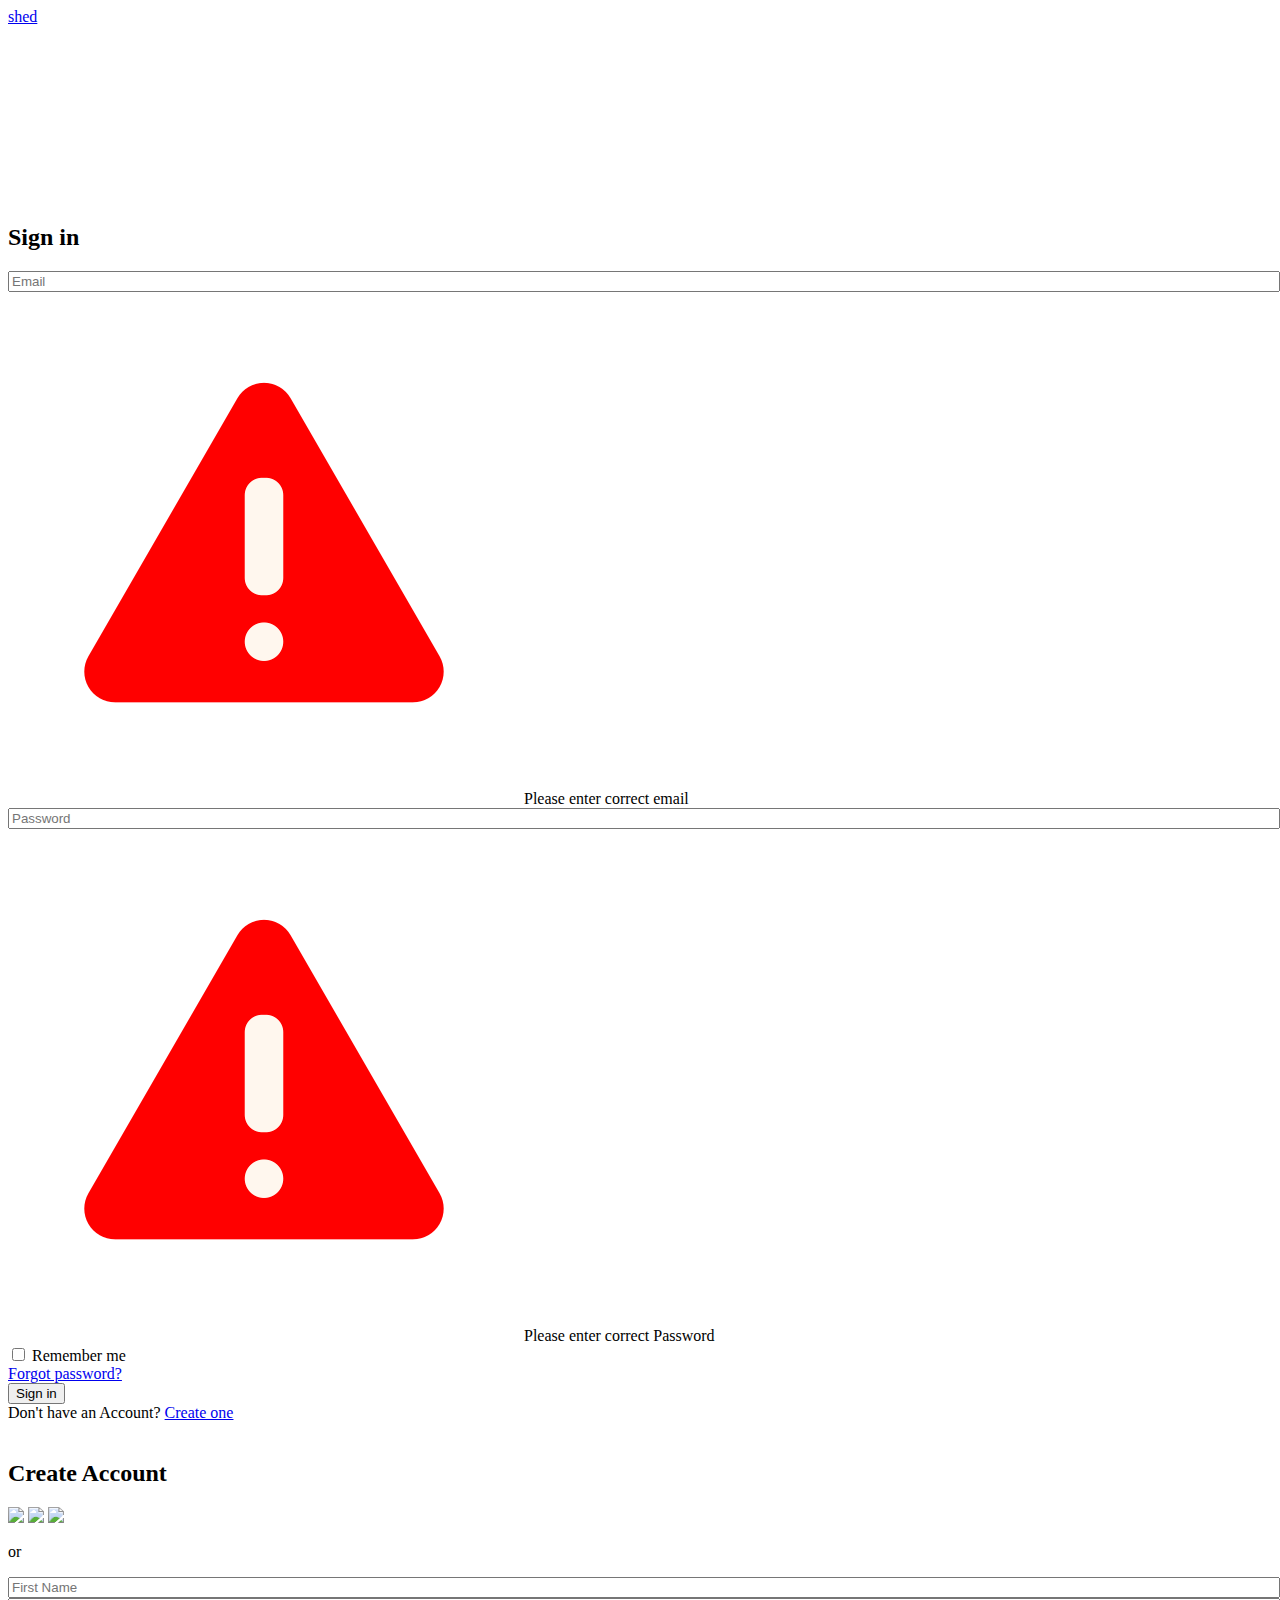
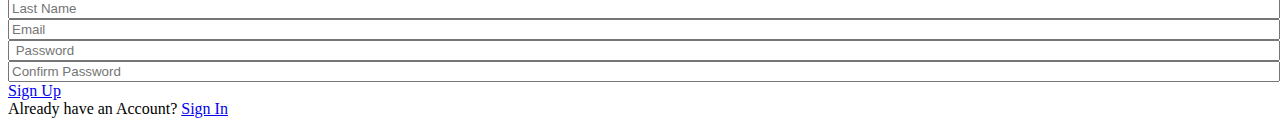
==== authentication/login.html @ 87b33bbf "feat: login-signup page" ====
<!DOCTYPE html>
<html lang="en">
<head>
    <meta charset="UTF-8">
    <meta http-equiv="X-UA-Compatible" content="IE=edge">
    <meta name="viewport" content="width=device-width, initial-scale=1.0">
    <title>Login</title>
    <script src="https://kit.fontawesome.com/e5dbe6b99b.js" crossorigin="anonymous"></script>
    <link rel="stylesheet" href="/authentication/login.css">
</head>
<body>
    <main>
        <header>
            <section class="flex nav-section">
                <div class="logo-container">
                    <a id="btnHamburger" href="#" class="header-toggle  menu-btn icon ">
                        <span></span>
                        <span></span>
                        <span></span>
                    </a>
                        <a href="../index.html" class="logo" >shed</a>
                    </div>
                    <nav class="width-full height-full navbar">
                        <div class="flex nav-icon-container">
                            <div class="flex pointer icon-container ">
                                <i class="icon wishlist-icon size-xs far fa-heart"></i>
                            </div>
                            <div class="flex pointer icon-container ">
                                <i class="icon cart-icon fas fa-shopping-bag"></i>
                            </div>
                        </div>
                    </nav>
            </section>
        </header>

    <section class="auth-container">
        <div class="flex form-container">
            <form action="login form register" id="login" class="login-form">
                <h2 class="form-title txt-center h2">Sign in</h2>
                <div class="input-box">
                <div class="input-with-icon">
                    <i class="icon size-xs far fa-user "></i>
                    <input type="text"
                    id = "check-email-inp" placeholder="Email" class="input email-input" required>
                </div>
                    <div class="flex validation-style">
                        <img class="icon size-xs" src="/assets/warning.png" alt="">
                        <span class="msg-txt error-txt lt-bold">
                            Please enter correct email</div>
                        </span>
                    </div>
                    <div class="input-box">
                        <div class="input-with-icon">
                            <i class="icon fas fa-key"></i>
                            <input type="password" placeholder="Password" 
                            id = "check-password-inp"
                            class="input password-input">
                        </div>
                        <div class="flex validation-style">
                            <img class="icon size-xs" src="/assets/warning.png" alt="">
                            <span class="error-txt lt-bold">
                                Please enter correct Password</div>
                            </span>
                        </div>
                
                <div class="flex remember-forgot-grp">
                    <div class="flex remember-box">
                        <input type="checkbox" id="yes" name="bydefault" value="yes" class="form-checkbox pointer">
                        <label for="yes" class="lt-bold txt-xs">Remember me</label>
                    </div>
                    <a href="#" class="login-forgot txt-sm txt-grey">Forgot password?</a>
                </div>
                <button href="#" type="submit" class="btn btn-md link login-btn">Sign in</button>

                <div class="signup-way">
                    <span class="account-no">Don't have an Account?</span>
                    <a id="try-signup" href="#">Create one</a>
                </div>
            </form>
            <br>
            <form action="sign-up form register" id="sign-up" class="signup-form none">
                <h2 class="form-title txt-center h2 ">Create Account</h2>
                <div class="flex-container social-login">
                    <a href="#"><img  class="icon size-xs" src="https://img.icons8.com/color/48/000000/google-logo.png"/></a>
                    <a href="#"><img class="icon size-xs" src="https://img.icons8.com/ios-glyphs/30/000000/github.png"/></a>
                    <a href="#"><img class="icon size-xs" src="https://img.icons8.com/color/48/000000/twitter--v1.png"/></a>
                </div>
                <p class="or"><span>or</span></p>


                <div class="name-input-box">
                    <div class="input-with-icon ">
                        <i class="icon user-icon size-xs far fa-user"></i>
                        <input type="text" placeholder="First Name" class="input w-100 firstname-input" required>
                    </div>
                    <div class="input-with-icon">
                        <i class="icon user-icon size-xs far fa-user"></i>
                        <input type="text" placeholder="Last Name" class="input w-100 lastname-input" required>
                    </div>
                </div>
                <div class="input-with-icon">
                    <i class="icon email-icon size-xs far fa-envelope"></i>
                    <input type="email" placeholder="Email" class="input email-input" required >
                </div>
                <div class="input-with-icon password-box">
                    <i class="icon fas fa-key"></i>
                    <input type="password" placeholder=" Password" class="input see-password-input">
                    <a href="#" class="password-control "></a>
                </div>
                <div class="input-with-icon  active-inp">
                    <i class="icon fas fa-key"></i>
                    <input type="password" placeholder="Confirm Password" class="input password-input">
                </div>  
                <a href="#" class="signup-btn btn btn-md  link">Sign Up</a>
                <div class="login-way">
                    <span class="account-yes" >Already have an Account?</span>
                    <a href="#" id="try-login">Sign In</a>
                </div>

            </form>
        </div>
    </section>
</main>
</body>
<script src="./login.js"></script>
</html>
---- authentication/login.css ----
@import url('https://shed-ui.netlify.app/component.css');
@import url(../utilities.css);
@import url('/landing-page/landing-page.css');
.navbar{
    margin-left: auto;
}
.form-container{
    margin-top: 7rem;
    position: relative;
    height: 40%;
    width: 100%;
    margin-inline: auto;
}
.input-with-icon .input{
    width: 100%;
}
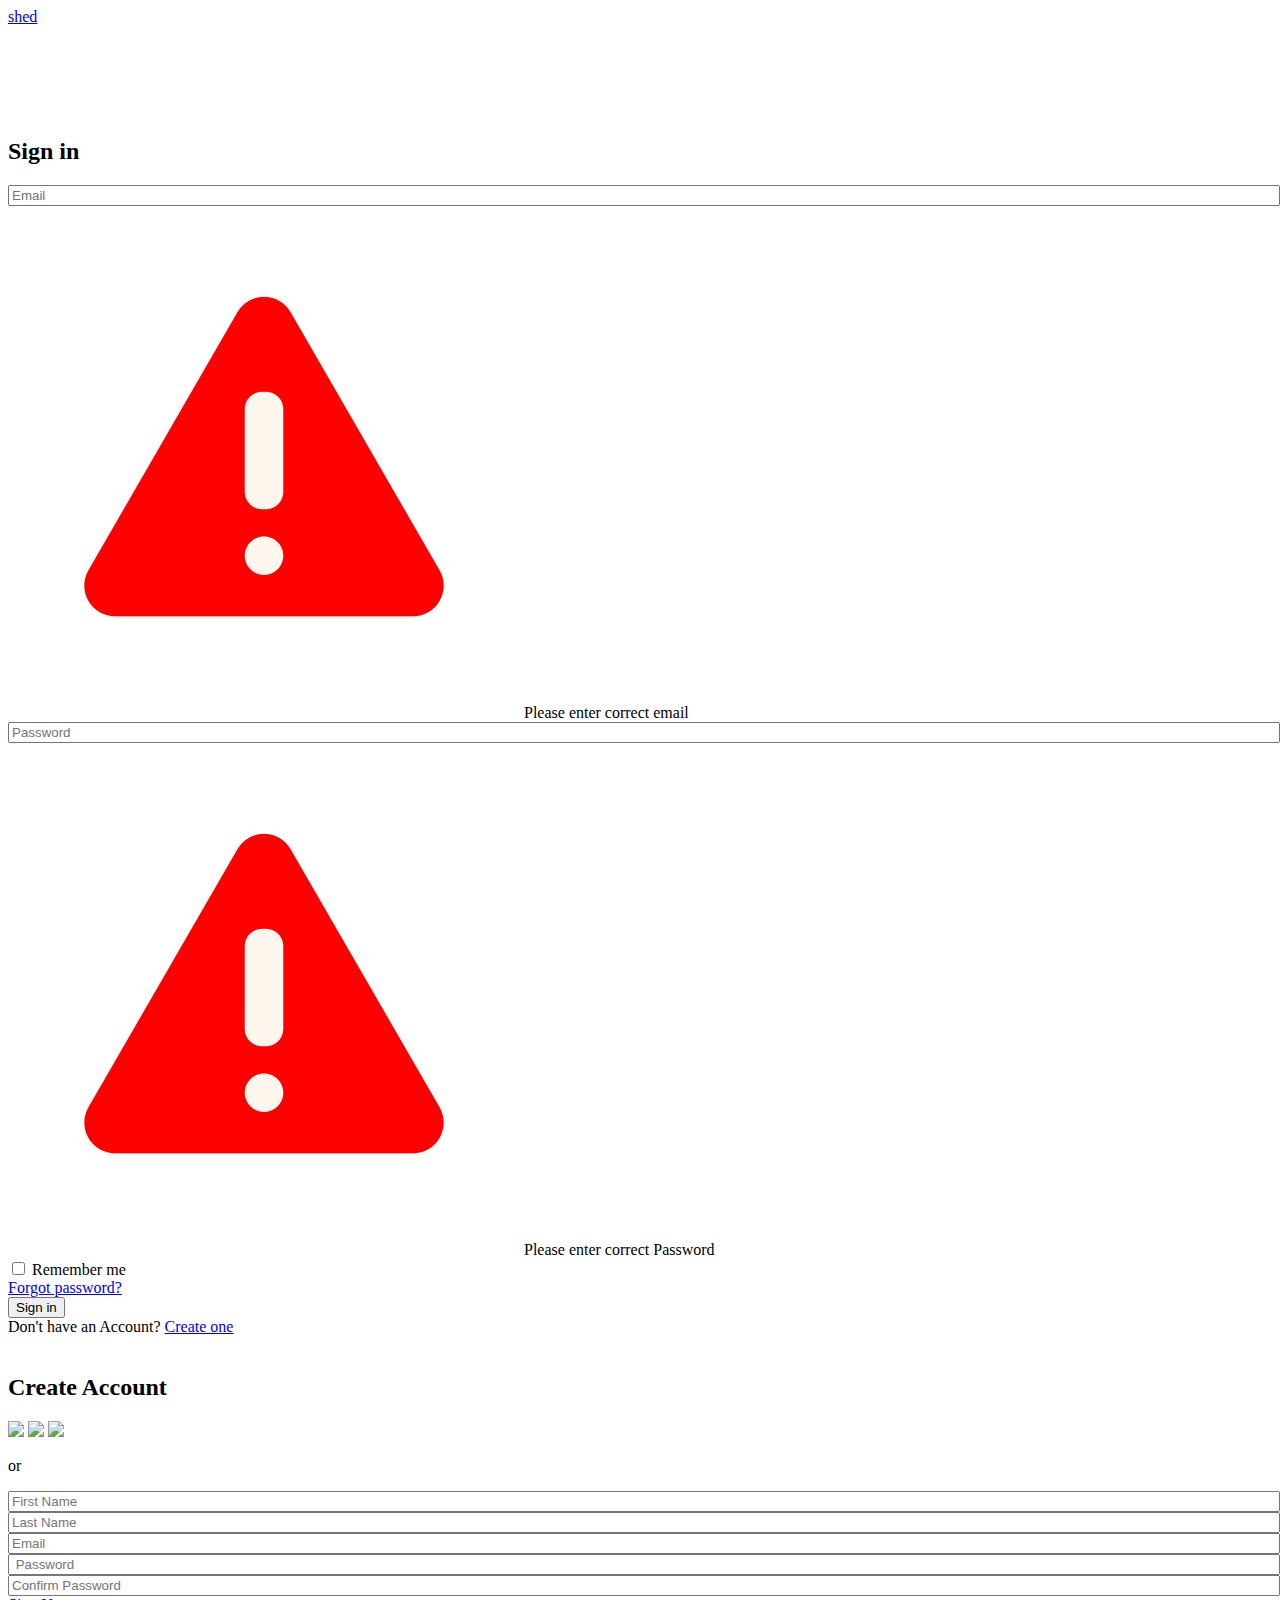
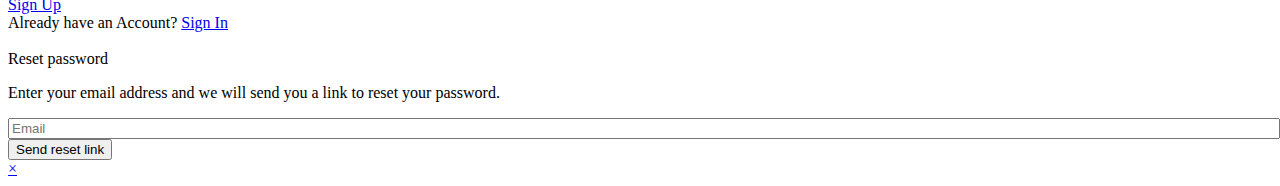
==== commit dbcd3246: "Feat: Added Forgot password component" ====
--- a/authentication/login.html
+++ b/authentication/login.html
@@ -13,20 +13,19 @@
         <header>
             <section class="flex nav-section">
                 <div class="logo-container">
-                    <a id="btnHamburger" href="#" class="header-toggle  menu-btn icon ">
-                        <span></span>
-                        <span></span>
-                        <span></span>
-                    </a>
                         <a href="../index.html" class="logo" >shed</a>
                     </div>
                     <nav class="width-full height-full navbar">
                         <div class="flex nav-icon-container">
                             <div class="flex pointer icon-container ">
-                                <i class="icon wishlist-icon size-xs far fa-heart"></i>
+                                <a href="../wishlist-page/wishlist.html">
+                                    <i class="icon wishlist-icon size-xs far fa-heart"></i>
+                                </a>
                             </div>
                             <div class="flex pointer icon-container ">
-                                <i class="icon cart-icon fas fa-shopping-bag"></i>
+                                <a href="../cart-management/cart.html">
+                                    <i class="icon cart-icon fas fa-shopping-bag"></i>
+                                </a>
                             </div>
                         </div>
                     </nav>
@@ -68,7 +67,7 @@
                         <input type="checkbox" id="yes" name="bydefault" value="yes" class="form-checkbox pointer">
                         <label for="yes" class="lt-bold txt-xs">Remember me</label>
                     </div>
-                    <a href="#" class="login-forgot txt-sm txt-grey">Forgot password?</a>
+                    <a href="#modal-box" class="login-forgot txt-sm txt-grey">Forgot password?</a>
                 </div>
                 <button href="#" type="submit" class="btn btn-md link login-btn">Sign in</button>
 
@@ -86,7 +85,6 @@
                     <a href="#"><img class="icon size-xs" src="https://img.icons8.com/color/48/000000/twitter--v1.png"/></a>
                 </div>
                 <p class="or"><span>or</span></p>
-
 
                 <div class="name-input-box">
                     <div class="input-with-icon ">
@@ -116,9 +114,30 @@
                     <span class="account-yes" >Already have an Account?</span>
                     <a href="#" id="try-login">Sign In</a>
                 </div>
-
             </form>
         </div>
+    </section>
+    <br>
+    <!-- Forgot-Password-Section -->
+    <section>
+        <div id="modal-box" class="flex modal absolute inset">
+            <form action="" class="forgot-password-form">
+            <div class="relative forgot-password-card">
+                <div class="flex card-header"><span class="heading txt-md lt-bold">Reset password</span></div>
+                <div class="card-content">
+                    <p class="card-description txt-sm">Enter your email address and we will send you a link to reset your password.</p>
+                    <div class="input-box">
+                        <div class="input-with-icon">
+                            <i class="icon email-icon size-xs far fa-envelope"></i>
+                            <input type="email" placeholder="Email" class="input email-input" required >
+                        </div>
+                </div>
+                <button href="#" type="submit" class="btn btn-md link reset-btn">Send reset link</button>
+            </div>
+            <a href="#" class="modal-close">&times;</a>
+            </div>
+            </form>
+            </div>
     </section>
 </main>
 </body>
--- a/authentication/login.css
+++ b/authentication/login.css
@@ -1,6 +1,7 @@
 @import url('https://shed-ui.netlify.app/component.css');
 @import url(../utilities.css);
 @import url('/landing-page/landing-page.css');
+
 .navbar{
     margin-left: auto;
 }
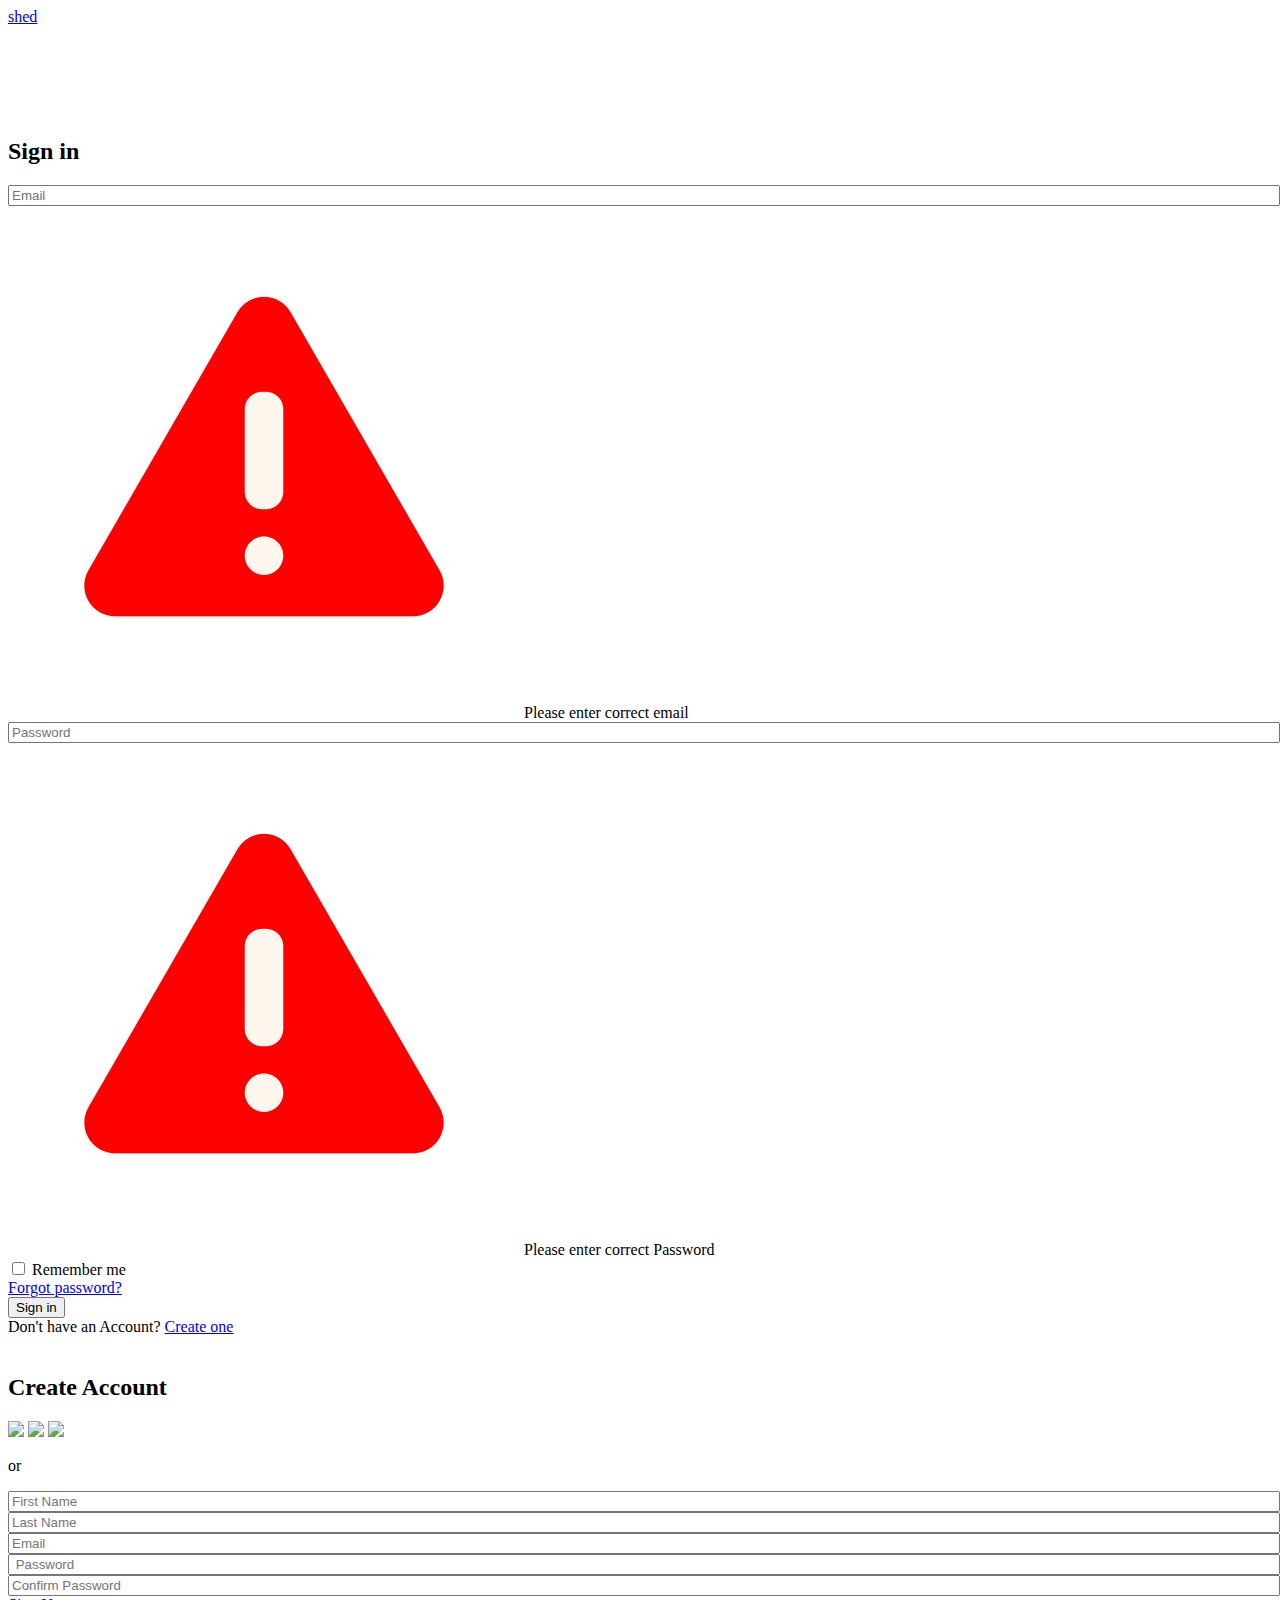
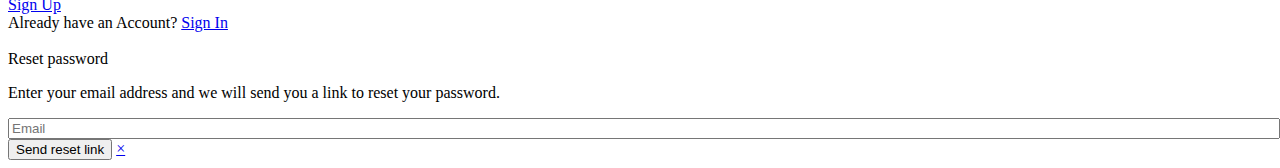
==== commit 97512dce: "Update: removed unnecessary divs" ====
--- a/authentication/login.html
+++ b/authentication/login.html
@@ -36,31 +36,29 @@
         <div class="flex form-container">
             <form action="login form register" id="login" class="login-form">
                 <h2 class="form-title txt-center h2">Sign in</h2>
-                <div class="input-box">
                 <div class="input-with-icon">
-                    <i class="icon size-xs far fa-user "></i>
-                    <input type="text"
-                    id = "check-email-inp" placeholder="Email" class="input email-input" required>
+                <i class="icon size-xs far fa-user "></i>
+                <input type="text"
+                id = "check-email-inp" placeholder="Email" class="input email-input" required>
                 </div>
-                    <div class="flex validation-style">
-                        <img class="icon size-xs" src="/assets/warning.png" alt="">
-                        <span class="msg-txt error-txt lt-bold">
-                            Please enter correct email</div>
-                        </span>
-                    </div>
-                    <div class="input-box">
-                        <div class="input-with-icon">
-                            <i class="icon fas fa-key"></i>
-                            <input type="password" placeholder="Password" 
-                            id = "check-password-inp"
-                            class="input password-input">
-                        </div>
-                        <div class="flex validation-style">
-                            <img class="icon size-xs" src="/assets/warning.png" alt="">
-                            <span class="error-txt lt-bold">
-                                Please enter correct Password</div>
-                            </span>
-                        </div>
+                <div class="flex validation-style">
+                <img class="icon size-xs" src="/assets/warning.png" alt="">
+                <span class="msg-txt error-txt lt-bold">
+                Please enter correct email
+                </span>
+                </div>
+                <div class="input-with-icon">
+                <i class="icon fas fa-key"></i>
+                <input type="password" placeholder="Password"
+                id = "check-password-inp"
+                class="input password-input">
+                </div>
+                <div class="flex validation-style">
+                <img class="icon size-xs" src="/assets/warning.png" alt="">
+                <span class="error-txt lt-bold">
+                Please enter correct Password
+                </span>
+                </div>
                 
                 <div class="flex remember-forgot-grp">
                     <div class="flex remember-box">
@@ -121,21 +119,16 @@
     <!-- Forgot-Password-Section -->
     <section>
         <div id="modal-box" class="flex modal absolute inset">
+            <div class="relative forgot-password-card">
             <form action="" class="forgot-password-form">
-            <div class="relative forgot-password-card">
-                <div class="flex card-header"><span class="heading txt-md lt-bold">Reset password</span></div>
-                <div class="card-content">
-                    <p class="card-description txt-sm">Enter your email address and we will send you a link to reset your password.</p>
-                    <div class="input-box">
-                        <div class="input-with-icon">
-                            <i class="icon email-icon size-xs far fa-envelope"></i>
-                            <input type="email" placeholder="Email" class="input email-input" required >
-                        </div>
-                </div>
-                <button href="#" type="submit" class="btn btn-md link reset-btn">Send reset link</button>
+            <span class="flex heading txt-md lt-bold">Reset password</span>
+            <p class="card-description txt-sm">Enter your email address and we will send you a link to reset your password.</p>
+            <div class="w-100 input-with-icon">
+            <i class="icon email-icon size-xs far fa-envelope"></i>
+            <input type="email" placeholder="Email" class="input email-input" required >
             </div>
-            <a href="#" class="modal-close">&times;</a>
-            </div>
+            <button href="#" type="submit" class="btn btn-sm link reset-btn">Send reset link</button>
+            <a href="#" class="modal-close">×</a>
             </form>
             </div>
     </section>
